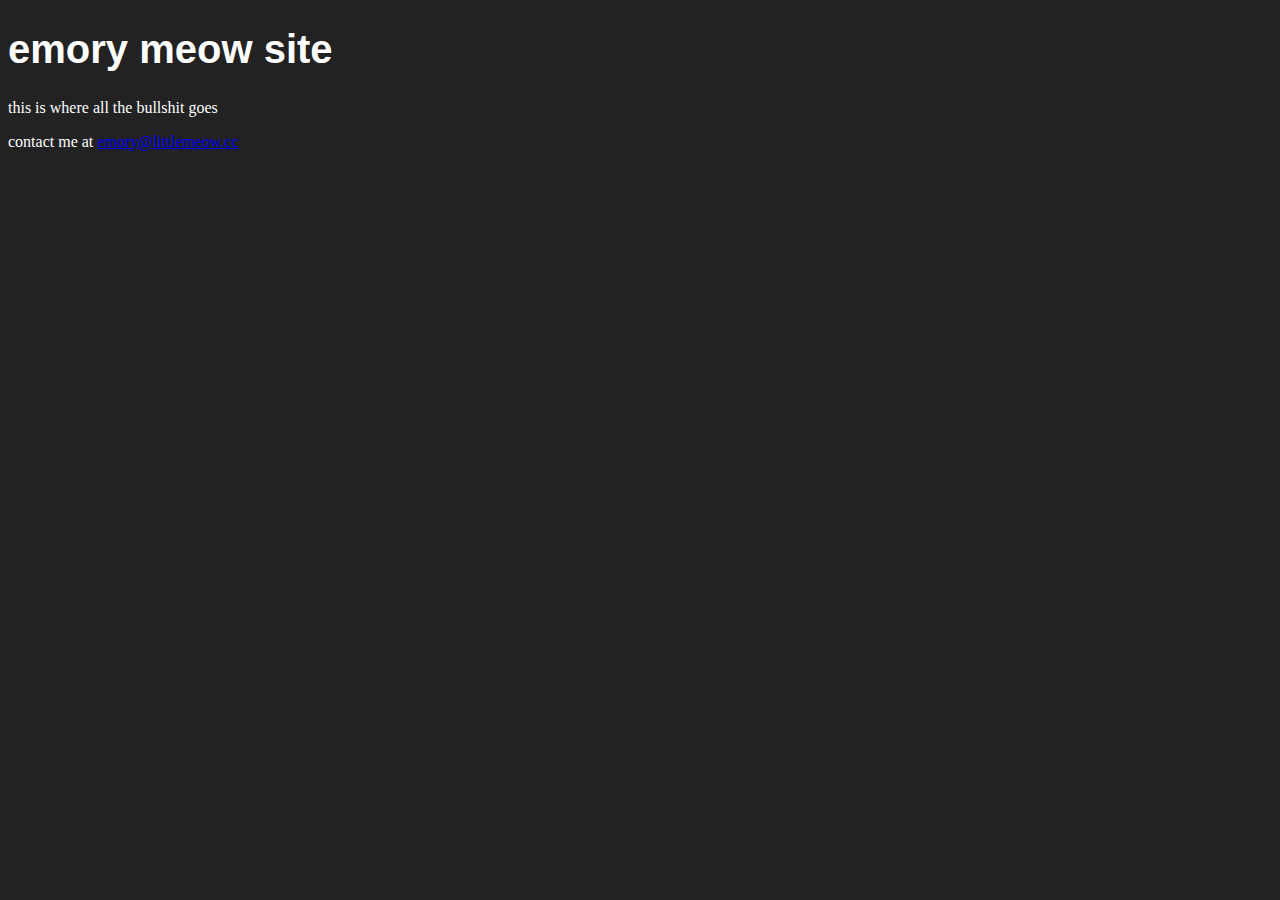
==== index.html @ 55242d99 "Update index.html" ====
<!DOCTYPE html>
<html>
  <head>
    <title>emory meow site</title>
    <link rel="stylesheet" type="text/css" href="css/style.css" />
    <meta name="viewport" content="width=device-width,initial-scale=1" />
  </head>
  <body>
    <h1>emory meow site</h1>
    <p>this is where all the bullshit goes</p>
  </body>
  <footer>
    <p>contact me at <a href="mailto:emory@littlemeow.cc">emory@littlemeow.cc</a></p>
</html>
---- css/style.css ----
body {
  background-color: #222;
  color: #fff;
}

h1 {
  font-size: 2.5em;
  font-family: sans-serif;
  font-weight: bold;
}

p {
  font-family: serif;
}
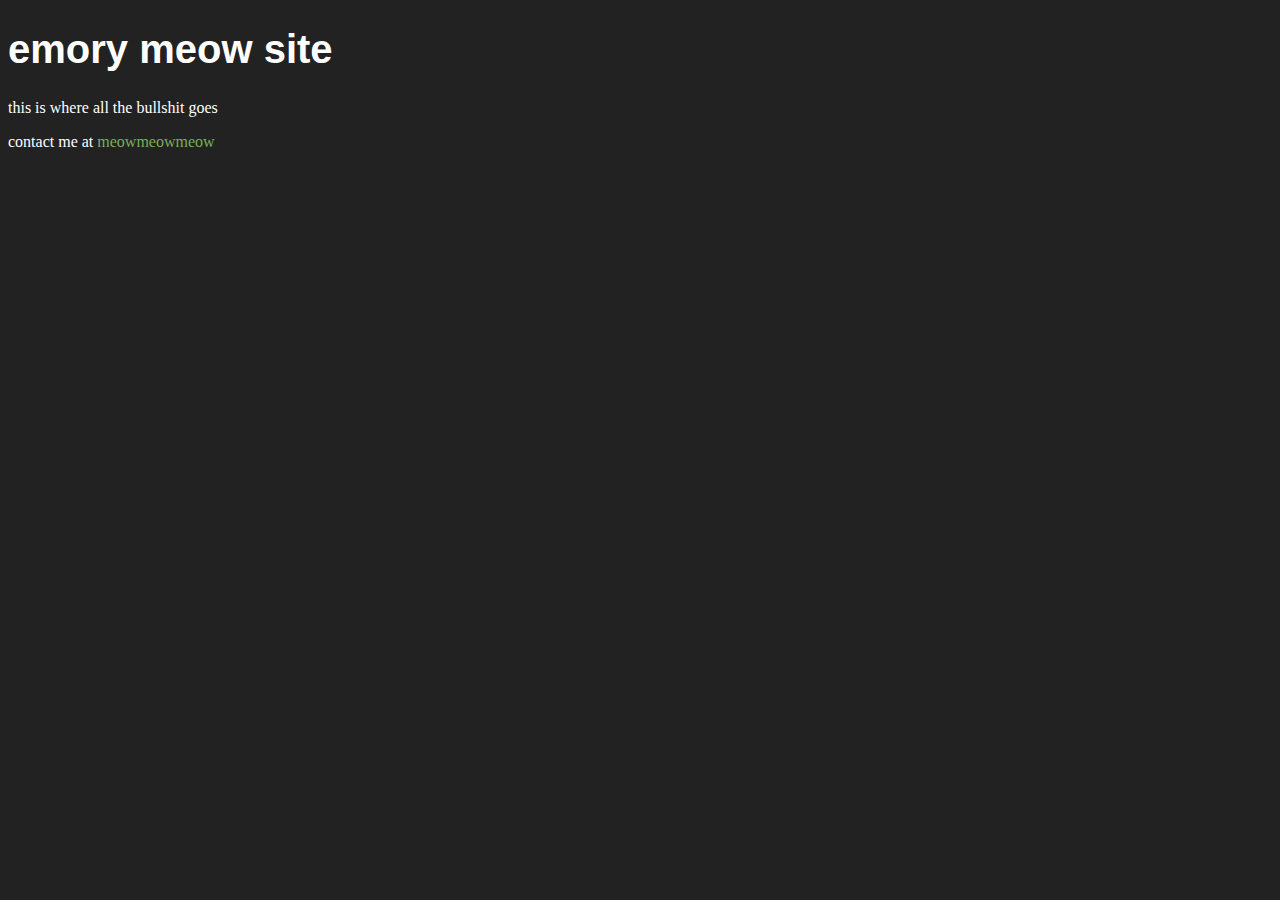
==== commit 651cdf25: "email doesn't work lol" ====
--- a/index.html
+++ b/index.html
@@ -10,5 +10,5 @@
     <p>this is where all the bullshit goes</p>
   </body>
   <footer>
-    <p>contact me at <a href="mailto:emory@littlemeow.cc">emory@littlemeow.cc</a></p>
+    <p>contact me at <a href="">meowmeowmeow</a></p>
 </html>
--- a/css/style.css
+++ b/css/style.css
@@ -1,3 +1,7 @@
+:root {
+  --accent: #78b159;
+}
+
 body {
   background-color: #222;
   color: #fff;
@@ -12,3 +16,8 @@
 p {
   font-family: serif;
 }
+
+a {
+  color: var(--accent);
+  text-decoration: none;
+}
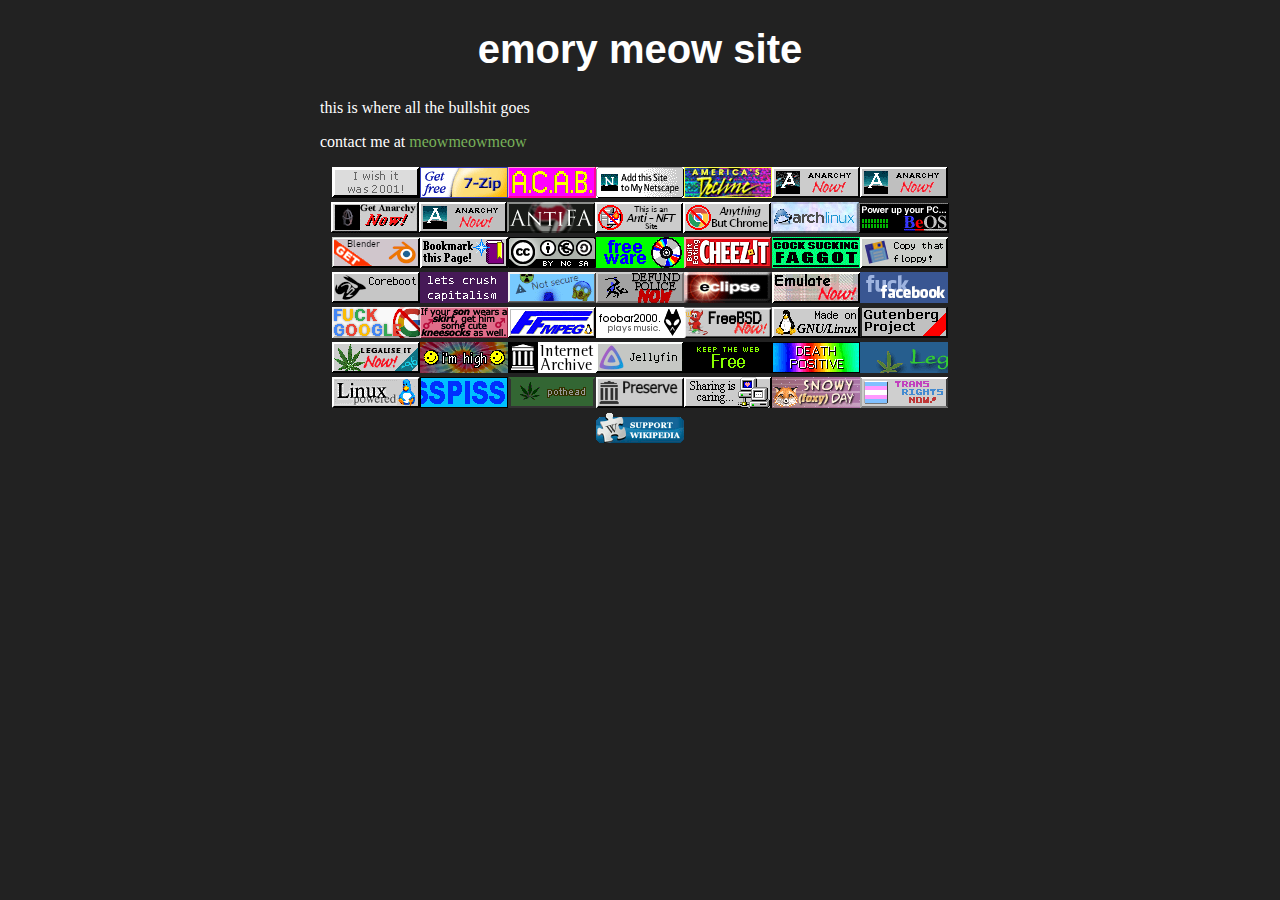
==== commit 18adb197: "added web 1.0 buttons" ====
--- a/index.html
+++ b/index.html
@@ -11,4 +11,5 @@
   </body>
   <footer>
     <p>contact me at <a href="">meowmeowmeow</a></p>
+    <p class="buttons"><img src="img/2001.gif" alt="2001.gif (504 bytes)" WIDTH="88" HEIGHT="31"><a href="https://7-zip.org"><img src="img/7zip.gif" alt="7zip.gif (1322 bytes)" border="0" WIDTH="88" HEIGHT="31"></a><img src="img/acab.gif" alt="acab.gif (1845 bytes)" WIDTH="88" HEIGHT="31"><img src="img/addchannel.gif" alt="addchannel.gif (1768 bytes)" WIDTH="88" HEIGHT="31"><img src="img/americasdecline.gif" alt="americasdecline.gif (3780 bytes)" WIDTH="88" HEIGHT="31"><img src="img/anarchy1.gif" alt="anarchy1.gif (3775 bytes)" WIDTH="88" HEIGHT="31"><img src="img/anarchynow.gif" alt="anarchynow.gif (7672 bytes)" WIDTH="88" HEIGHT="31"><img src="img/anarchy-now.gif" alt="anarchy-now.gif (10792 bytes)" WIDTH="88" HEIGHT="31"><img src="img/anow.gif" alt="anow.gif (1455 bytes)" WIDTH="88" HEIGHT="31"><img src="img/antifa.gif" alt="antifa.gif (2563 bytes)" WIDTH="88" HEIGHT="31"><img src="img/antinft.gif" alt="antinft.gif (1669 bytes)" WIDTH="88" HEIGHT="31"><img src="img/anythingbut.gif" alt="anythingbut.gif (1798 bytes)" WIDTH="88" HEIGHT="31"><a href="https://archlinux.org"><img src="img/archlinux.gif" alt="archlinux.gif (3023 bytes)" border="0" WIDTH="88" HEIGHT="31"></a><img src="img/beos_now_anim.gif" alt="beos_now_anim.gif (10279 bytes)" WIDTH="90" HEIGHT="30"><a href="https://blender.org"><img src="img/blender.gif" alt="blender.gif (1867 bytes)" border="0" WIDTH="88" HEIGHT="31"></a><img src="img/bookmark_this_page.gif" alt="bookmark_this_page.gif (556 bytes)" WIDTH="88" HEIGHT="31"><img src="img/cc-by-nc-sa.gif" alt="cc-by-nc-sa.gif (2102 bytes)" WIDTH="88" HEIGHT="31"><img src="img/cd_rom.gif" alt="cd_rom.gif (1059 bytes)" WIDTH="88" HEIGHT="31"><img src="img/cheezit.gif" alt="cheezit.gif (2620 bytes)" WIDTH="88" HEIGHT="31"><img src="img/cocksuckingfaggot.gif" alt="cocksuckingfaggot.gif (2081 bytes)" WIDTH="88" HEIGHT="31"><img src="img/copy_floppy.gif" alt="copy_floppy.gif (1818 bytes)" WIDTH="88" HEIGHT="31"><a href="https://coreboot.org"><img src="img/coreboot.gif" alt="coreboot.gif (1063 bytes)" border="0" WIDTH="88" HEIGHT="31"></a><img src="img/crushit.gif" alt="crushit.gif (253 bytes)" WIDTH="88" HEIGHT="31"><img src="img/defcon1.gif" alt="defcon1.gif (6080 bytes)" WIDTH="88" HEIGHT="31"><img src="img/defund_badge.gif" alt="defund_badge.gif (4935 bytes)" WIDTH="88" HEIGHT="31"><a href="https://eclipse.org"><img src="img/eclipse.gif" alt="eclipse.gif (2723 bytes)" border="0" WIDTH="88" HEIGHT="31"></a><img src="img/emulate.gif" alt="emulate.gif (2354 bytes)" WIDTH="88" HEIGHT="31"><img src="img/fckfb.gif" alt="fckfb.gif (780 bytes)" WIDTH="88" HEIGHT="31"><img src="img/fckgoogle.gif" alt="fckgoogle.gif (2584 bytes)" WIDTH="88" HEIGHT="31"><img src="img/femboy.gif" alt="femboy.gif (2512 bytes)" WIDTH="88" HEIGHT="31"><a href="https://ffmpeg.org"><img src="img/ffmpeg.gif" alt="ffmpeg.gif (2071 bytes)" border="0" WIDTH="88" HEIGHT="31"></a><a href="https://foobar2000.org"><img src="img/foobar2000.gif" alt="foobar2000.gif (670 bytes)" border="0" WIDTH="88" HEIGHT="31"></a><a href="https://freebsd.org"><img src="img/freebsd.png" width="88" height="31" alt="freebsd.png (2834 bytes)" border="0"></a><img src="img/gnu-linux.gif" alt="gnu-linux.gif (550 bytes)" WIDTH="88" HEIGHT="31"><a href="https://gutenberg.org"><img src="img/gutenberg.gif" alt="gutenberg.gif (1248 bytes)" border="0" WIDTH="88" HEIGHT="31"></a><img src="img/hash_now.gif" alt="hash_now.gif (2039 bytes)" WIDTH="88" HEIGHT="31"><img src="img/imhigh.gif" alt="imhigh.gif (17716 bytes)" WIDTH="88" HEIGHT="31"><a href="https://archive.org"><img src="img/internetarchive.gif" alt="internetarchive.gif (2105 bytes)" border="0" WIDTH="88" HEIGHT="31"></a><a href="https://jellyfin.org"><img src="img/jellyfin.gif" alt="jellyfin.gif (1487 bytes)" border="0" WIDTH="88" HEIGHT="31"></a><img src="img/keep.gif" alt="keep.gif (444 bytes)" WIDTH="88" HEIGHT="31"><img src="img/konko.gif" alt="konko.gif (6767 bytes)" WIDTH="88" HEIGHT="31"><img src="img/legalize_now.gif" alt="legalize_now.gif (7182 bytes)" WIDTH="88" HEIGHT="31"><img src="img/linux-p.gif" alt="linux-p.gif (1052 bytes)" WIDTH="88" HEIGHT="31"><img src="img/piss.gif" alt="piss.gif (6539 bytes)" WIDTH="88" HEIGHT="31"><img src="img/pothead.gif" alt="pothead.gif (422 bytes)" WIDTH="88" HEIGHT="31"><a href="https://archive.org"><img src="img/preserve.gif" alt="preserve.gif (2021 bytes)" border="0" WIDTH="88" HEIGHT="31"></a><img src="img/seedyourtorrents.gif" alt="seedyourtorrents.gif (1094 bytes)" WIDTH="88" HEIGHT="31"><img src="img/snowybannerfoxy.gif" alt="snowybannerfoxy.gif (3359 bytes)" WIDTH="88" HEIGHT="31"><img src="img/transnow2.gif" alt="transnow2.gif (471 bytes)" WIDTH="88" HEIGHT="31"><a href="https://donate.wikimedia.org"><img src="img/wikipedia.gif" alt="wikipedia.gif (2567 bytes)" border="0" WIDTH="88" HEIGHT="31"></a>
 </html>
--- a/css/style.css
+++ b/css/style.css
@@ -5,6 +5,9 @@
 body {
   background-color: #222;
   color: #fff;
+  text-align: center;
+  max-width: 640px;
+  margin: auto;
 }
 
 h1 {
@@ -13,8 +16,21 @@
   font-weight: bold;
 }
 
+h2 {
+  text-align: left;
+}
+
 p {
   font-family: serif;
+  text-align: left;
+}
+
+.buttons {
+  text-align: center;
+  margin: 0;
+}
+.buttons img {
+  margin: 0;
 }
 
 a {
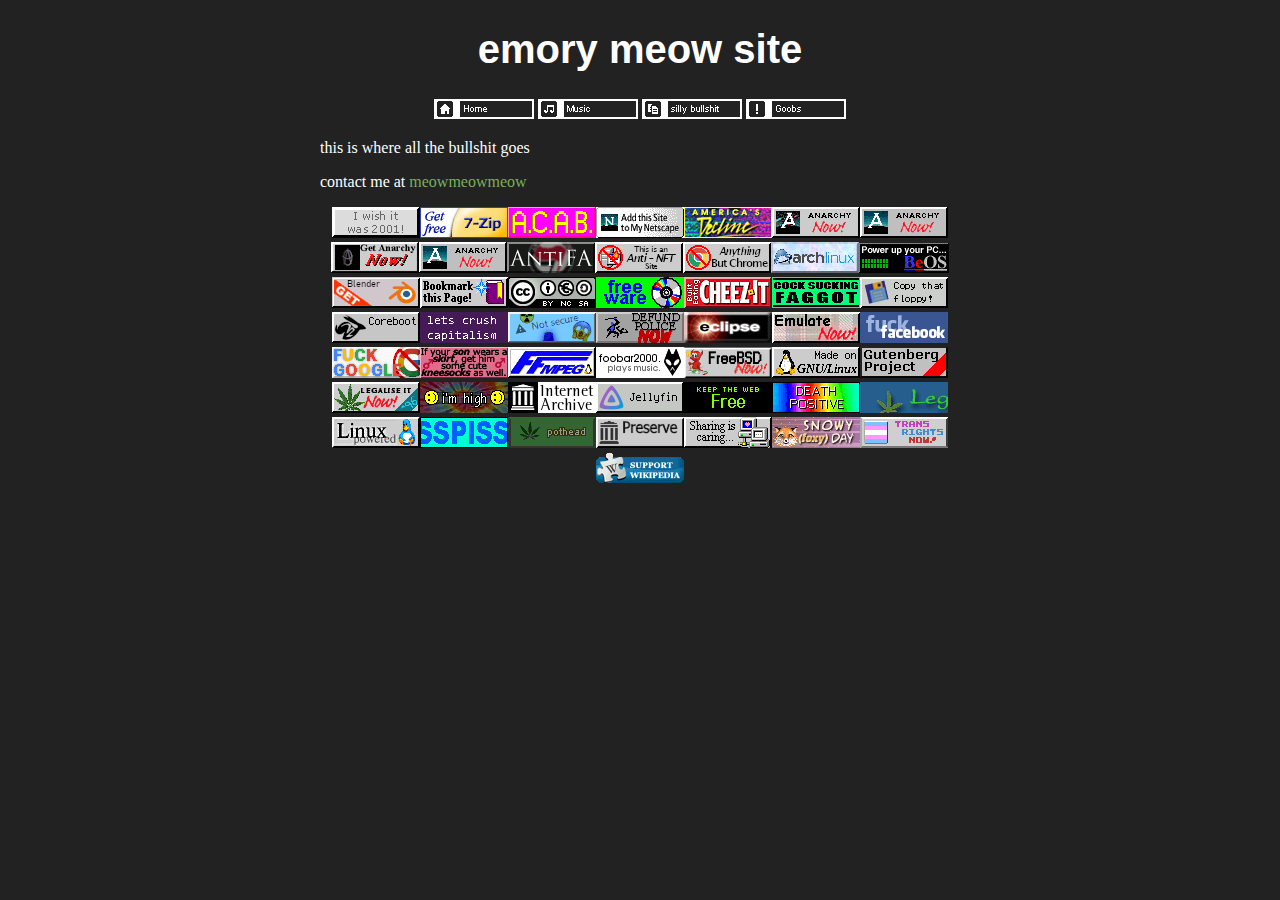
==== commit 28460358: "implemented navbar" ====
--- a/index.html
+++ b/index.html
@@ -7,6 +7,12 @@
   </head>
   <body>
     <h1>emory meow site</h1>
+    <nav>
+      <a href="/"><img src="img/nav/home.png"></a>
+      <a href="/music"><img src="img/nav/music.png"></a>
+      <a href="/silly-bullshit"><img src="img/nav/silly-bullshit.png"></a>
+      <a href="/goobs"><img src="img/nav/goobs.png"></a>
+    </nav>
     <p>this is where all the bullshit goes</p>
   </body>
   <footer>
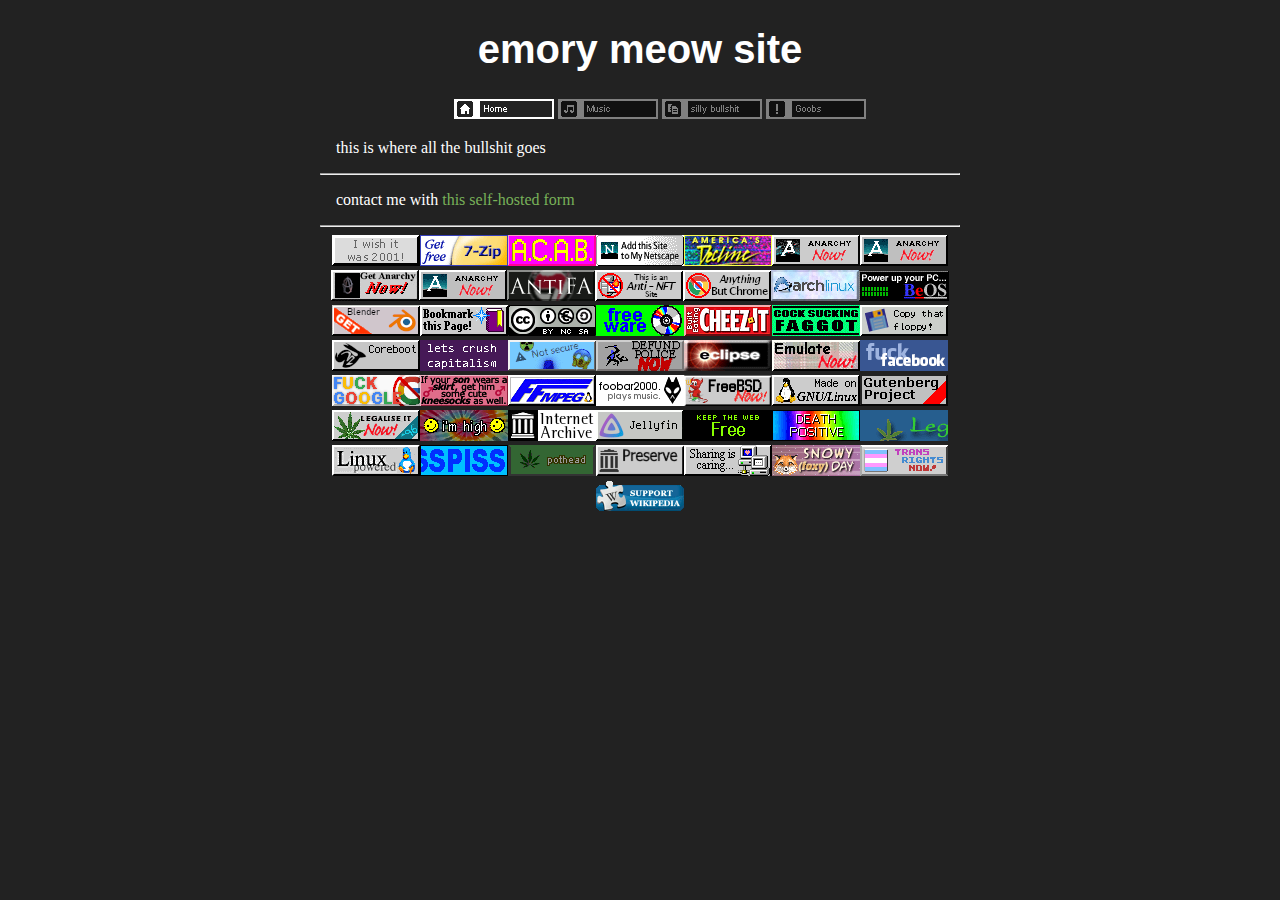
==== commit c7a221b9: "added temp music page" ====
--- a/index.html
+++ b/index.html
@@ -2,20 +2,24 @@
 <html>
   <head>
     <title>emory meow site</title>
-    <link rel="stylesheet" type="text/css" href="css/style.css" />
+    <link rel="stylesheet" type="text/css" href="/css/style.css" />
     <meta name="viewport" content="width=device-width,initial-scale=1" />
   </head>
   <body>
     <h1>emory meow site</h1>
     <nav>
-      <a href="/"><img src="img/nav/home.png"></a>
-      <a href="/music"><img src="img/nav/music.png"></a>
-      <a href="/silly-bullshit"><img src="img/nav/silly-bullshit.png"></a>
-      <a href="/goobs"><img src="img/nav/goobs.png"></a>
+      <ul>
+        <li><a href="/"><img src="/img/nav/home.png" class="active"></a></li>
+        <li><a href="/music"><img src="/img/nav/music.png"></a></li>
+        <li><a href="/silly-bullshit"><img src="/img/nav/silly-bullshit.png"></a></li>
+        <li><a href="/goobs"><img src="/img/nav/goobs.png"></a></li>
+      </ul>
     </nav>
     <p>this is where all the bullshit goes</p>
   </body>
   <footer>
-    <p>contact me at <a href="">meowmeowmeow</a></p>
+    <hr>
+    <p>contact me with <a href="https://littlemeow.cc/forms/index.php?r=survey/index&sid=151421&lang=en">this self-hosted form</a></p>
+    <hr>
     <p class="buttons"><img src="img/2001.gif" alt="2001.gif (504 bytes)" WIDTH="88" HEIGHT="31"><a href="https://7-zip.org"><img src="img/7zip.gif" alt="7zip.gif (1322 bytes)" border="0" WIDTH="88" HEIGHT="31"></a><img src="img/acab.gif" alt="acab.gif (1845 bytes)" WIDTH="88" HEIGHT="31"><img src="img/addchannel.gif" alt="addchannel.gif (1768 bytes)" WIDTH="88" HEIGHT="31"><img src="img/americasdecline.gif" alt="americasdecline.gif (3780 bytes)" WIDTH="88" HEIGHT="31"><img src="img/anarchy1.gif" alt="anarchy1.gif (3775 bytes)" WIDTH="88" HEIGHT="31"><img src="img/anarchynow.gif" alt="anarchynow.gif (7672 bytes)" WIDTH="88" HEIGHT="31"><img src="img/anarchy-now.gif" alt="anarchy-now.gif (10792 bytes)" WIDTH="88" HEIGHT="31"><img src="img/anow.gif" alt="anow.gif (1455 bytes)" WIDTH="88" HEIGHT="31"><img src="img/antifa.gif" alt="antifa.gif (2563 bytes)" WIDTH="88" HEIGHT="31"><img src="img/antinft.gif" alt="antinft.gif (1669 bytes)" WIDTH="88" HEIGHT="31"><img src="img/anythingbut.gif" alt="anythingbut.gif (1798 bytes)" WIDTH="88" HEIGHT="31"><a href="https://archlinux.org"><img src="img/archlinux.gif" alt="archlinux.gif (3023 bytes)" border="0" WIDTH="88" HEIGHT="31"></a><img src="img/beos_now_anim.gif" alt="beos_now_anim.gif (10279 bytes)" WIDTH="90" HEIGHT="30"><a href="https://blender.org"><img src="img/blender.gif" alt="blender.gif (1867 bytes)" border="0" WIDTH="88" HEIGHT="31"></a><img src="img/bookmark_this_page.gif" alt="bookmark_this_page.gif (556 bytes)" WIDTH="88" HEIGHT="31"><img src="img/cc-by-nc-sa.gif" alt="cc-by-nc-sa.gif (2102 bytes)" WIDTH="88" HEIGHT="31"><img src="img/cd_rom.gif" alt="cd_rom.gif (1059 bytes)" WIDTH="88" HEIGHT="31"><img src="img/cheezit.gif" alt="cheezit.gif (2620 bytes)" WIDTH="88" HEIGHT="31"><img src="img/cocksuckingfaggot.gif" alt="cocksuckingfaggot.gif (2081 bytes)" WIDTH="88" HEIGHT="31"><img src="img/copy_floppy.gif" alt="copy_floppy.gif (1818 bytes)" WIDTH="88" HEIGHT="31"><a href="https://coreboot.org"><img src="img/coreboot.gif" alt="coreboot.gif (1063 bytes)" border="0" WIDTH="88" HEIGHT="31"></a><img src="img/crushit.gif" alt="crushit.gif (253 bytes)" WIDTH="88" HEIGHT="31"><img src="img/defcon1.gif" alt="defcon1.gif (6080 bytes)" WIDTH="88" HEIGHT="31"><img src="img/defund_badge.gif" alt="defund_badge.gif (4935 bytes)" WIDTH="88" HEIGHT="31"><a href="https://eclipse.org"><img src="img/eclipse.gif" alt="eclipse.gif (2723 bytes)" border="0" WIDTH="88" HEIGHT="31"></a><img src="img/emulate.gif" alt="emulate.gif (2354 bytes)" WIDTH="88" HEIGHT="31"><img src="img/fckfb.gif" alt="fckfb.gif (780 bytes)" WIDTH="88" HEIGHT="31"><img src="img/fckgoogle.gif" alt="fckgoogle.gif (2584 bytes)" WIDTH="88" HEIGHT="31"><img src="img/femboy.gif" alt="femboy.gif (2512 bytes)" WIDTH="88" HEIGHT="31"><a href="https://ffmpeg.org"><img src="img/ffmpeg.gif" alt="ffmpeg.gif (2071 bytes)" border="0" WIDTH="88" HEIGHT="31"></a><a href="https://foobar2000.org"><img src="img/foobar2000.gif" alt="foobar2000.gif (670 bytes)" border="0" WIDTH="88" HEIGHT="31"></a><a href="https://freebsd.org"><img src="img/freebsd.png" width="88" height="31" alt="freebsd.png (2834 bytes)" border="0"></a><img src="img/gnu-linux.gif" alt="gnu-linux.gif (550 bytes)" WIDTH="88" HEIGHT="31"><a href="https://gutenberg.org"><img src="img/gutenberg.gif" alt="gutenberg.gif (1248 bytes)" border="0" WIDTH="88" HEIGHT="31"></a><img src="img/hash_now.gif" alt="hash_now.gif (2039 bytes)" WIDTH="88" HEIGHT="31"><img src="img/imhigh.gif" alt="imhigh.gif (17716 bytes)" WIDTH="88" HEIGHT="31"><a href="https://archive.org"><img src="img/internetarchive.gif" alt="internetarchive.gif (2105 bytes)" border="0" WIDTH="88" HEIGHT="31"></a><a href="https://jellyfin.org"><img src="img/jellyfin.gif" alt="jellyfin.gif (1487 bytes)" border="0" WIDTH="88" HEIGHT="31"></a><img src="img/keep.gif" alt="keep.gif (444 bytes)" WIDTH="88" HEIGHT="31"><img src="img/konko.gif" alt="konko.gif (6767 bytes)" WIDTH="88" HEIGHT="31"><img src="img/legalize_now.gif" alt="legalize_now.gif (7182 bytes)" WIDTH="88" HEIGHT="31"><img src="img/linux-p.gif" alt="linux-p.gif (1052 bytes)" WIDTH="88" HEIGHT="31"><img src="img/piss.gif" alt="piss.gif (6539 bytes)" WIDTH="88" HEIGHT="31"><img src="img/pothead.gif" alt="pothead.gif (422 bytes)" WIDTH="88" HEIGHT="31"><a href="https://archive.org"><img src="img/preserve.gif" alt="preserve.gif (2021 bytes)" border="0" WIDTH="88" HEIGHT="31"></a><img src="img/seedyourtorrents.gif" alt="seedyourtorrents.gif (1094 bytes)" WIDTH="88" HEIGHT="31"><img src="img/snowybannerfoxy.gif" alt="snowybannerfoxy.gif (3359 bytes)" WIDTH="88" HEIGHT="31"><img src="img/transnow2.gif" alt="transnow2.gif (471 bytes)" WIDTH="88" HEIGHT="31"><a href="https://donate.wikimedia.org"><img src="img/wikipedia.gif" alt="wikipedia.gif (2567 bytes)" border="0" WIDTH="88" HEIGHT="31"></a>
 </html>
--- a/css/style.css
+++ b/css/style.css
@@ -8,6 +8,26 @@
   text-align: center;
   max-width: 640px;
   margin: auto;
+}
+
+nav ul {
+  list-style-type: none;
+}
+
+nav li {
+  margin: 0;
+  display: inline-block;
+}
+
+nav .active {
+  filter: brightness(1.0);
+}
+
+nav img {
+  filter: brightness(0.5);
+}
+nav img:hover {
+  filter: brightness(1.0);
 }
 
 h1 {
@@ -23,6 +43,7 @@
 p {
   font-family: serif;
   text-align: left;
+  margin: 1em;
 }
 
 .buttons {
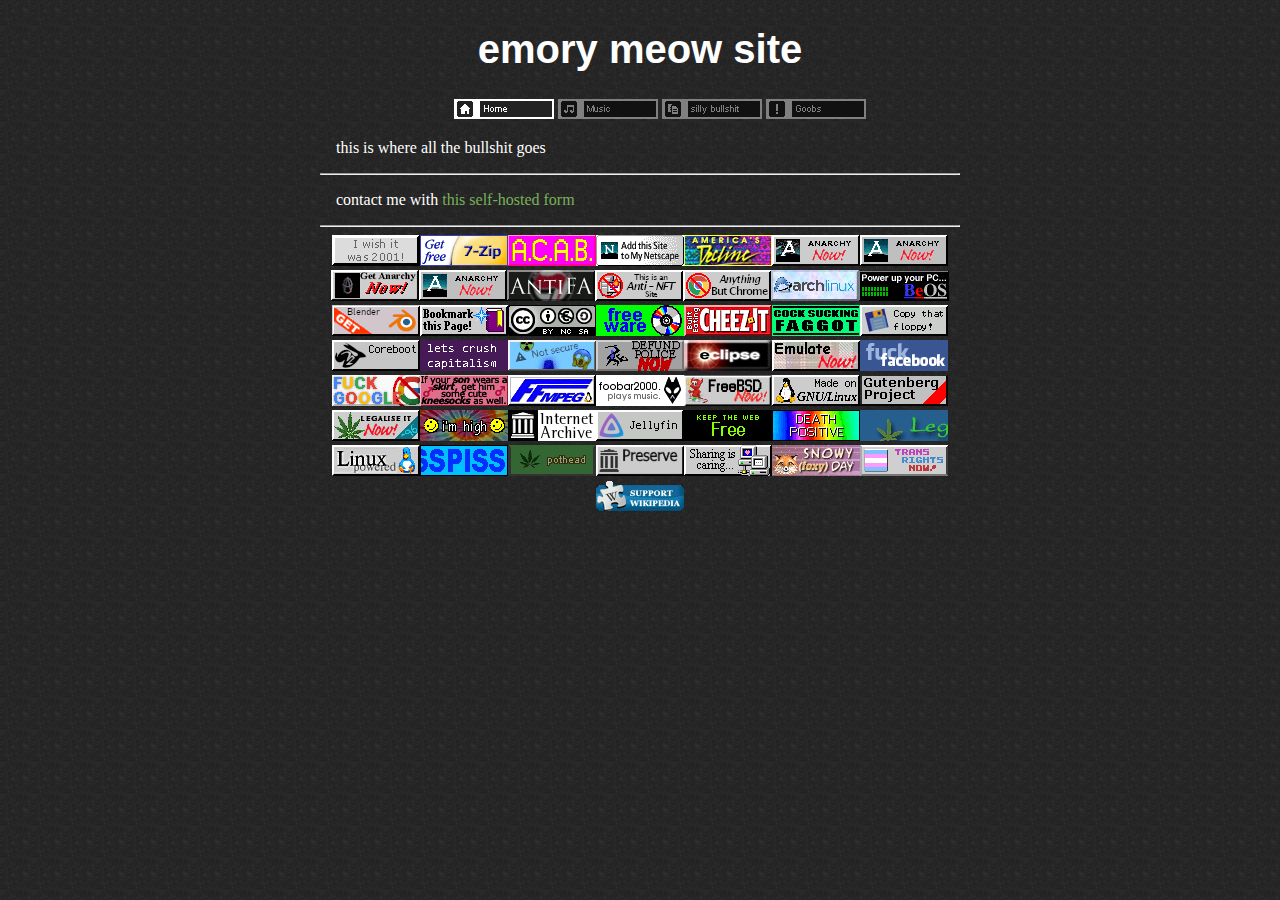
==== commit a492b529: "updates, add background, add analytics" ====
--- a/index.html
+++ b/index.html
@@ -4,6 +4,7 @@
     <title>emory meow site</title>
     <link rel="stylesheet" type="text/css" href="/css/style.css" />
     <meta name="viewport" content="width=device-width,initial-scale=1" />
+    <script async src="https://umami.littlemeow.cc/script.js" data-website-id="e3e34b93-d28d-4584-9ca3-e711da27f7c6"></script>
   </head>
   <body>
     <h1>emory meow site</h1>
@@ -22,4 +23,5 @@
     <p>contact me with <a href="https://littlemeow.cc/forms/index.php?r=survey/index&sid=151421&lang=en">this self-hosted form</a></p>
     <hr>
     <p class="buttons"><img src="img/2001.gif" alt="2001.gif (504 bytes)" WIDTH="88" HEIGHT="31"><a href="https://7-zip.org"><img src="img/7zip.gif" alt="7zip.gif (1322 bytes)" border="0" WIDTH="88" HEIGHT="31"></a><img src="img/acab.gif" alt="acab.gif (1845 bytes)" WIDTH="88" HEIGHT="31"><img src="img/addchannel.gif" alt="addchannel.gif (1768 bytes)" WIDTH="88" HEIGHT="31"><img src="img/americasdecline.gif" alt="americasdecline.gif (3780 bytes)" WIDTH="88" HEIGHT="31"><img src="img/anarchy1.gif" alt="anarchy1.gif (3775 bytes)" WIDTH="88" HEIGHT="31"><img src="img/anarchynow.gif" alt="anarchynow.gif (7672 bytes)" WIDTH="88" HEIGHT="31"><img src="img/anarchy-now.gif" alt="anarchy-now.gif (10792 bytes)" WIDTH="88" HEIGHT="31"><img src="img/anow.gif" alt="anow.gif (1455 bytes)" WIDTH="88" HEIGHT="31"><img src="img/antifa.gif" alt="antifa.gif (2563 bytes)" WIDTH="88" HEIGHT="31"><img src="img/antinft.gif" alt="antinft.gif (1669 bytes)" WIDTH="88" HEIGHT="31"><img src="img/anythingbut.gif" alt="anythingbut.gif (1798 bytes)" WIDTH="88" HEIGHT="31"><a href="https://archlinux.org"><img src="img/archlinux.gif" alt="archlinux.gif (3023 bytes)" border="0" WIDTH="88" HEIGHT="31"></a><img src="img/beos_now_anim.gif" alt="beos_now_anim.gif (10279 bytes)" WIDTH="90" HEIGHT="30"><a href="https://blender.org"><img src="img/blender.gif" alt="blender.gif (1867 bytes)" border="0" WIDTH="88" HEIGHT="31"></a><img src="img/bookmark_this_page.gif" alt="bookmark_this_page.gif (556 bytes)" WIDTH="88" HEIGHT="31"><img src="img/cc-by-nc-sa.gif" alt="cc-by-nc-sa.gif (2102 bytes)" WIDTH="88" HEIGHT="31"><img src="img/cd_rom.gif" alt="cd_rom.gif (1059 bytes)" WIDTH="88" HEIGHT="31"><img src="img/cheezit.gif" alt="cheezit.gif (2620 bytes)" WIDTH="88" HEIGHT="31"><img src="img/cocksuckingfaggot.gif" alt="cocksuckingfaggot.gif (2081 bytes)" WIDTH="88" HEIGHT="31"><img src="img/copy_floppy.gif" alt="copy_floppy.gif (1818 bytes)" WIDTH="88" HEIGHT="31"><a href="https://coreboot.org"><img src="img/coreboot.gif" alt="coreboot.gif (1063 bytes)" border="0" WIDTH="88" HEIGHT="31"></a><img src="img/crushit.gif" alt="crushit.gif (253 bytes)" WIDTH="88" HEIGHT="31"><img src="img/defcon1.gif" alt="defcon1.gif (6080 bytes)" WIDTH="88" HEIGHT="31"><img src="img/defund_badge.gif" alt="defund_badge.gif (4935 bytes)" WIDTH="88" HEIGHT="31"><a href="https://eclipse.org"><img src="img/eclipse.gif" alt="eclipse.gif (2723 bytes)" border="0" WIDTH="88" HEIGHT="31"></a><img src="img/emulate.gif" alt="emulate.gif (2354 bytes)" WIDTH="88" HEIGHT="31"><img src="img/fckfb.gif" alt="fckfb.gif (780 bytes)" WIDTH="88" HEIGHT="31"><img src="img/fckgoogle.gif" alt="fckgoogle.gif (2584 bytes)" WIDTH="88" HEIGHT="31"><img src="img/femboy.gif" alt="femboy.gif (2512 bytes)" WIDTH="88" HEIGHT="31"><a href="https://ffmpeg.org"><img src="img/ffmpeg.gif" alt="ffmpeg.gif (2071 bytes)" border="0" WIDTH="88" HEIGHT="31"></a><a href="https://foobar2000.org"><img src="img/foobar2000.gif" alt="foobar2000.gif (670 bytes)" border="0" WIDTH="88" HEIGHT="31"></a><a href="https://freebsd.org"><img src="img/freebsd.png" width="88" height="31" alt="freebsd.png (2834 bytes)" border="0"></a><img src="img/gnu-linux.gif" alt="gnu-linux.gif (550 bytes)" WIDTH="88" HEIGHT="31"><a href="https://gutenberg.org"><img src="img/gutenberg.gif" alt="gutenberg.gif (1248 bytes)" border="0" WIDTH="88" HEIGHT="31"></a><img src="img/hash_now.gif" alt="hash_now.gif (2039 bytes)" WIDTH="88" HEIGHT="31"><img src="img/imhigh.gif" alt="imhigh.gif (17716 bytes)" WIDTH="88" HEIGHT="31"><a href="https://archive.org"><img src="img/internetarchive.gif" alt="internetarchive.gif (2105 bytes)" border="0" WIDTH="88" HEIGHT="31"></a><a href="https://jellyfin.org"><img src="img/jellyfin.gif" alt="jellyfin.gif (1487 bytes)" border="0" WIDTH="88" HEIGHT="31"></a><img src="img/keep.gif" alt="keep.gif (444 bytes)" WIDTH="88" HEIGHT="31"><img src="img/konko.gif" alt="konko.gif (6767 bytes)" WIDTH="88" HEIGHT="31"><img src="img/legalize_now.gif" alt="legalize_now.gif (7182 bytes)" WIDTH="88" HEIGHT="31"><img src="img/linux-p.gif" alt="linux-p.gif (1052 bytes)" WIDTH="88" HEIGHT="31"><img src="img/piss.gif" alt="piss.gif (6539 bytes)" WIDTH="88" HEIGHT="31"><img src="img/pothead.gif" alt="pothead.gif (422 bytes)" WIDTH="88" HEIGHT="31"><a href="https://archive.org"><img src="img/preserve.gif" alt="preserve.gif (2021 bytes)" border="0" WIDTH="88" HEIGHT="31"></a><img src="img/seedyourtorrents.gif" alt="seedyourtorrents.gif (1094 bytes)" WIDTH="88" HEIGHT="31"><img src="img/snowybannerfoxy.gif" alt="snowybannerfoxy.gif (3359 bytes)" WIDTH="88" HEIGHT="31"><img src="img/transnow2.gif" alt="transnow2.gif (471 bytes)" WIDTH="88" HEIGHT="31"><a href="https://donate.wikimedia.org"><img src="img/wikipedia.gif" alt="wikipedia.gif (2567 bytes)" border="0" WIDTH="88" HEIGHT="31"></a>
+  </footer>
 </html>
--- a/css/style.css
+++ b/css/style.css
@@ -3,7 +3,7 @@
 }
 
 body {
-  background-color: #222;
+  background: url("/img/background.png") #222;
   color: #fff;
   text-align: center;
   max-width: 640px;
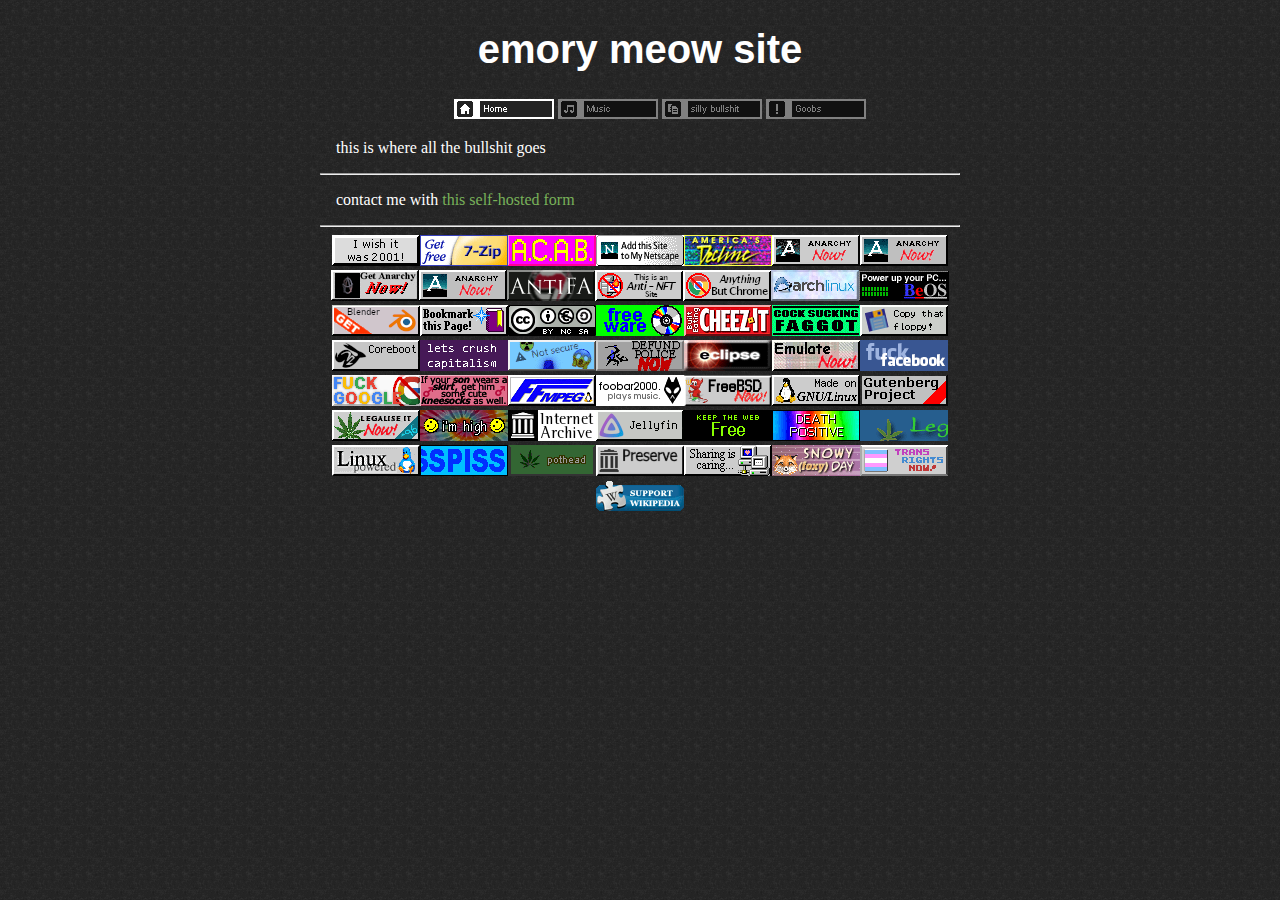
==== commit 557b31ef: "switch from umami to matomo for analytics" ====
--- a/index.html
+++ b/index.html
@@ -4,7 +4,22 @@
     <title>emory meow site</title>
     <link rel="stylesheet" type="text/css" href="/css/style.css" />
     <meta name="viewport" content="width=device-width,initial-scale=1" />
-    <script async src="https://umami.littlemeow.cc/script.js" data-website-id="e3e34b93-d28d-4584-9ca3-e711da27f7c6"></script>
+    <script>
+      var _paq = window._paq = window._paq || [];
+      /* tracker methods like "setCustomDimension" should be called before "trackPageView" */
+      _paq.push(['trackPageView']);
+      _paq.push(['enableLinkTracking']);
+      (function () {
+        var u = "//littlemeow.cc/matomo/";
+        _paq.push(['setTrackerUrl', u + 'matomo.php']);
+        _paq.push(['setSiteId', '1']);
+        var d = document, g = d.createElement('script'), s = d.getElementsByTagName('script')[0];
+        g.async = true; g.src = u + 'matomo.js'; s.parentNode.insertBefore(g, s);
+      })();
+    </script>
+    <noscript>
+      <p><img src="//littlemeow.cc/matomo/matomo.php?idsite=1&amp;rec=1" style="border:0;" alt="" /></p>
+    </noscript>
   </head>
   <body>
     <h1>emory meow site</h1>
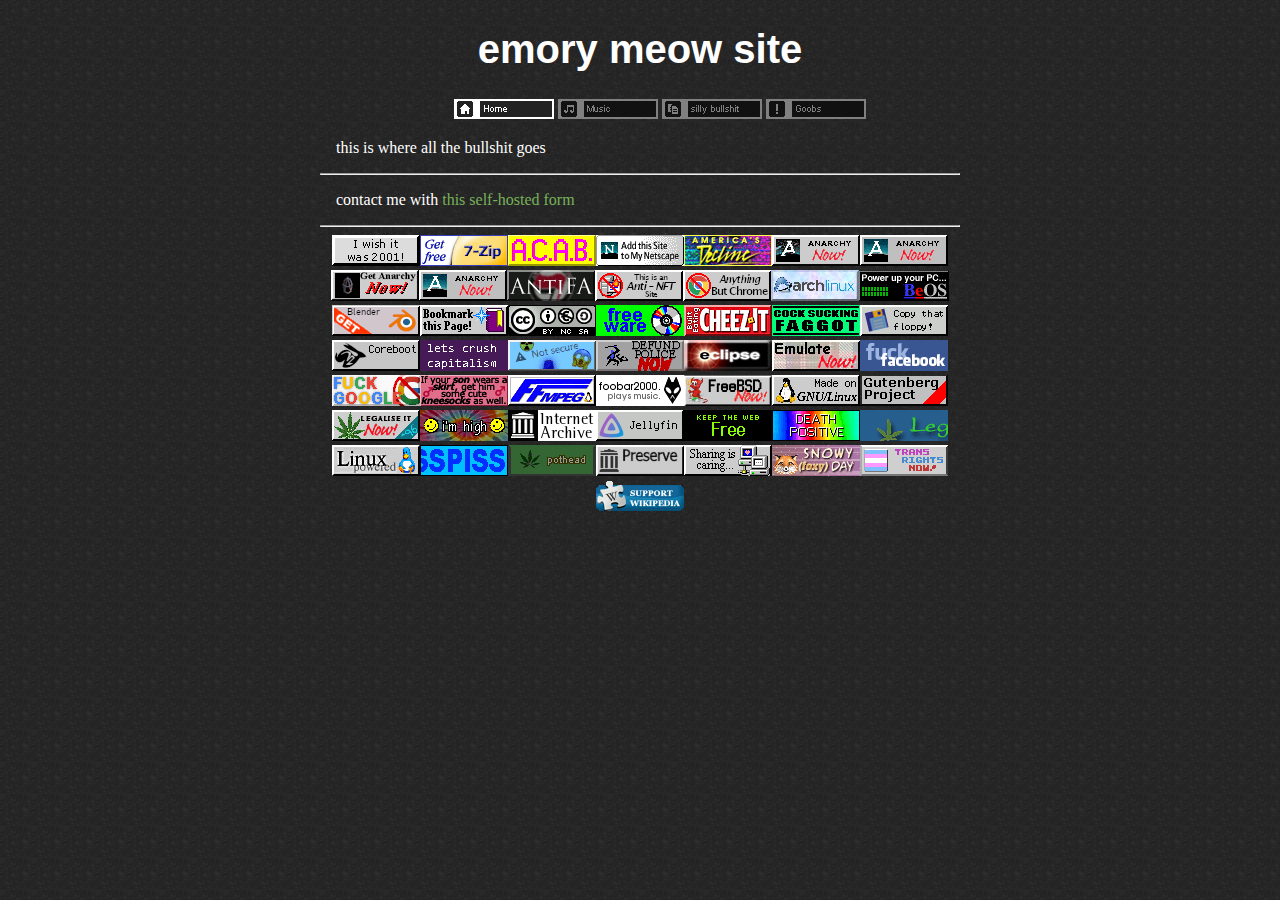
==== commit c20bf17f: "update contact to use shortened url" ====
--- a/index.html
+++ b/index.html
@@ -35,7 +35,7 @@
   </body>
   <footer>
     <hr>
-    <p>contact me with <a href="https://littlemeow.cc/forms/index.php?r=survey/index&sid=151421&lang=en">this self-hosted form</a></p>
+    <p>contact me with <a href="https://go.littlemeow.cc/contact">this self-hosted form</a></p>
     <hr>
     <p class="buttons"><img src="img/2001.gif" alt="2001.gif (504 bytes)" WIDTH="88" HEIGHT="31"><a href="https://7-zip.org"><img src="img/7zip.gif" alt="7zip.gif (1322 bytes)" border="0" WIDTH="88" HEIGHT="31"></a><img src="img/acab.gif" alt="acab.gif (1845 bytes)" WIDTH="88" HEIGHT="31"><img src="img/addchannel.gif" alt="addchannel.gif (1768 bytes)" WIDTH="88" HEIGHT="31"><img src="img/americasdecline.gif" alt="americasdecline.gif (3780 bytes)" WIDTH="88" HEIGHT="31"><img src="img/anarchy1.gif" alt="anarchy1.gif (3775 bytes)" WIDTH="88" HEIGHT="31"><img src="img/anarchynow.gif" alt="anarchynow.gif (7672 bytes)" WIDTH="88" HEIGHT="31"><img src="img/anarchy-now.gif" alt="anarchy-now.gif (10792 bytes)" WIDTH="88" HEIGHT="31"><img src="img/anow.gif" alt="anow.gif (1455 bytes)" WIDTH="88" HEIGHT="31"><img src="img/antifa.gif" alt="antifa.gif (2563 bytes)" WIDTH="88" HEIGHT="31"><img src="img/antinft.gif" alt="antinft.gif (1669 bytes)" WIDTH="88" HEIGHT="31"><img src="img/anythingbut.gif" alt="anythingbut.gif (1798 bytes)" WIDTH="88" HEIGHT="31"><a href="https://archlinux.org"><img src="img/archlinux.gif" alt="archlinux.gif (3023 bytes)" border="0" WIDTH="88" HEIGHT="31"></a><img src="img/beos_now_anim.gif" alt="beos_now_anim.gif (10279 bytes)" WIDTH="90" HEIGHT="30"><a href="https://blender.org"><img src="img/blender.gif" alt="blender.gif (1867 bytes)" border="0" WIDTH="88" HEIGHT="31"></a><img src="img/bookmark_this_page.gif" alt="bookmark_this_page.gif (556 bytes)" WIDTH="88" HEIGHT="31"><img src="img/cc-by-nc-sa.gif" alt="cc-by-nc-sa.gif (2102 bytes)" WIDTH="88" HEIGHT="31"><img src="img/cd_rom.gif" alt="cd_rom.gif (1059 bytes)" WIDTH="88" HEIGHT="31"><img src="img/cheezit.gif" alt="cheezit.gif (2620 bytes)" WIDTH="88" HEIGHT="31"><img src="img/cocksuckingfaggot.gif" alt="cocksuckingfaggot.gif (2081 bytes)" WIDTH="88" HEIGHT="31"><img src="img/copy_floppy.gif" alt="copy_floppy.gif (1818 bytes)" WIDTH="88" HEIGHT="31"><a href="https://coreboot.org"><img src="img/coreboot.gif" alt="coreboot.gif (1063 bytes)" border="0" WIDTH="88" HEIGHT="31"></a><img src="img/crushit.gif" alt="crushit.gif (253 bytes)" WIDTH="88" HEIGHT="31"><img src="img/defcon1.gif" alt="defcon1.gif (6080 bytes)" WIDTH="88" HEIGHT="31"><img src="img/defund_badge.gif" alt="defund_badge.gif (4935 bytes)" WIDTH="88" HEIGHT="31"><a href="https://eclipse.org"><img src="img/eclipse.gif" alt="eclipse.gif (2723 bytes)" border="0" WIDTH="88" HEIGHT="31"></a><img src="img/emulate.gif" alt="emulate.gif (2354 bytes)" WIDTH="88" HEIGHT="31"><img src="img/fckfb.gif" alt="fckfb.gif (780 bytes)" WIDTH="88" HEIGHT="31"><img src="img/fckgoogle.gif" alt="fckgoogle.gif (2584 bytes)" WIDTH="88" HEIGHT="31"><img src="img/femboy.gif" alt="femboy.gif (2512 bytes)" WIDTH="88" HEIGHT="31"><a href="https://ffmpeg.org"><img src="img/ffmpeg.gif" alt="ffmpeg.gif (2071 bytes)" border="0" WIDTH="88" HEIGHT="31"></a><a href="https://foobar2000.org"><img src="img/foobar2000.gif" alt="foobar2000.gif (670 bytes)" border="0" WIDTH="88" HEIGHT="31"></a><a href="https://freebsd.org"><img src="img/freebsd.png" width="88" height="31" alt="freebsd.png (2834 bytes)" border="0"></a><img src="img/gnu-linux.gif" alt="gnu-linux.gif (550 bytes)" WIDTH="88" HEIGHT="31"><a href="https://gutenberg.org"><img src="img/gutenberg.gif" alt="gutenberg.gif (1248 bytes)" border="0" WIDTH="88" HEIGHT="31"></a><img src="img/hash_now.gif" alt="hash_now.gif (2039 bytes)" WIDTH="88" HEIGHT="31"><img src="img/imhigh.gif" alt="imhigh.gif (17716 bytes)" WIDTH="88" HEIGHT="31"><a href="https://archive.org"><img src="img/internetarchive.gif" alt="internetarchive.gif (2105 bytes)" border="0" WIDTH="88" HEIGHT="31"></a><a href="https://jellyfin.org"><img src="img/jellyfin.gif" alt="jellyfin.gif (1487 bytes)" border="0" WIDTH="88" HEIGHT="31"></a><img src="img/keep.gif" alt="keep.gif (444 bytes)" WIDTH="88" HEIGHT="31"><img src="img/konko.gif" alt="konko.gif (6767 bytes)" WIDTH="88" HEIGHT="31"><img src="img/legalize_now.gif" alt="legalize_now.gif (7182 bytes)" WIDTH="88" HEIGHT="31"><img src="img/linux-p.gif" alt="linux-p.gif (1052 bytes)" WIDTH="88" HEIGHT="31"><img src="img/piss.gif" alt="piss.gif (6539 bytes)" WIDTH="88" HEIGHT="31"><img src="img/pothead.gif" alt="pothead.gif (422 bytes)" WIDTH="88" HEIGHT="31"><a href="https://archive.org"><img src="img/preserve.gif" alt="preserve.gif (2021 bytes)" border="0" WIDTH="88" HEIGHT="31"></a><img src="img/seedyourtorrents.gif" alt="seedyourtorrents.gif (1094 bytes)" WIDTH="88" HEIGHT="31"><img src="img/snowybannerfoxy.gif" alt="snowybannerfoxy.gif (3359 bytes)" WIDTH="88" HEIGHT="31"><img src="img/transnow2.gif" alt="transnow2.gif (471 bytes)" WIDTH="88" HEIGHT="31"><a href="https://donate.wikimedia.org"><img src="img/wikipedia.gif" alt="wikipedia.gif (2567 bytes)" border="0" WIDTH="88" HEIGHT="31"></a>
   </footer>
